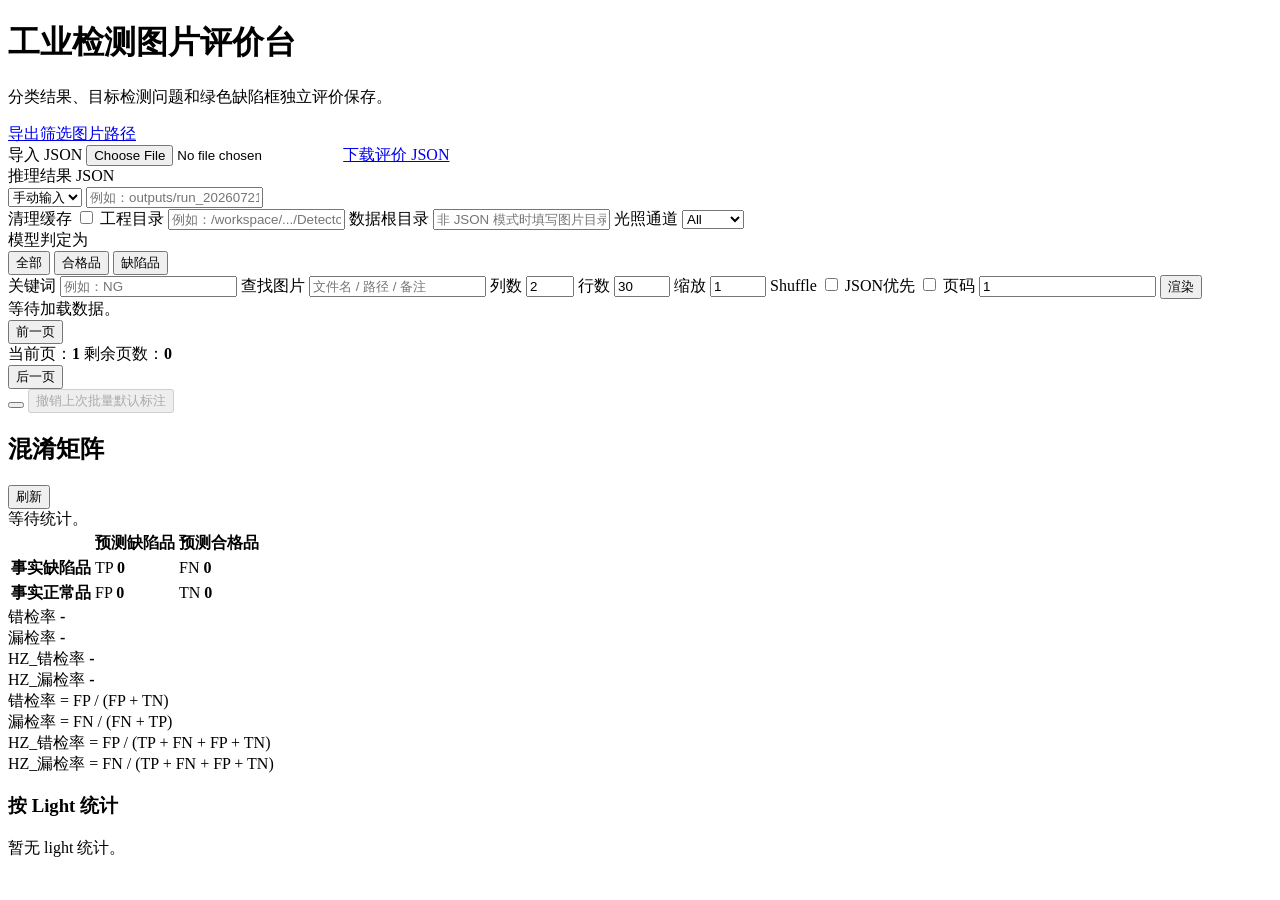
==== inspection_web_app/static/index.html @ b80b8964 "updating human eval capability" ====
<!doctype html>
<html lang="zh-CN">
<head>
  <meta charset="utf-8">
  <meta name="viewport" content="width=device-width, initial-scale=1">
  <title>工业检测图片评价台</title>
  <link rel="stylesheet" href="/static/styles.css">
</head>
<body>
  <header class="topbar">
    <div class="header-left">
      <div>
        <h1>工业检测图片评价台</h1>
        <p>分类结果、目标检测问题和绿色缺陷框独立评价保存。</p>
      </div>
      <a id="exportImagePaths" class="export-link header-inline-link" href="#" download="filtered_image_paths.json">导出筛选图片路径</a>
    </div>
    <div class="header-actions">
      <label class="import-control">
        导入 JSON
        <input id="importFile" type="file" accept="application/json,.json">
      </label>
      <a id="exportAnnotations" class="export-link" href="/api/annotations" download="inspection_annotations.json">下载评价 JSON</a>
    </div>
  </header>

  <main>
    <section class="controls" aria-label="筛选与显示设置">
      <label>
        推理结果 JSON
        <div class="result-json-control">
          <select id="resultJsonSelect" aria-label="选择推理结果 JSON">
            <option value="">手动输入</option>
          </select>
          <input id="resultJson" type="text" value="" placeholder="例如：outputs/run_20260721_054435/json/main_inferer_dataloader_results.json">
        </div>
      </label>
      <label class="checkbox-control result-json-cache-control" title="加载推理结果 JSON 前清空以前保存的评价，不删除推理结果缓存">
        清理缓存
        <input id="resultJsonClearCache" type="checkbox">
      </label>
      <section id="jsonOptionsPanel" class="json-options-panel" aria-label="JSON 候选列表" hidden>
        <div id="jsonOptionsMeta" class="json-options-meta"></div>
        <div id="jsonOptionsList" class="json-options-list"></div>
      </section>
      <label>
        工程目录
        <input id="projectDir" type="text" value="" placeholder="例如：/workspace/.../Detectors/rect_detector">
      </label>
      <label>
        数据根目录
        <input id="baseDir" type="text" value="" placeholder="非 JSON 模式时填写图片目录">
      </label>
      <label>
        光照通道
        <select id="lightType">
          <option>All</option>
          <option>light_1</option>
          <option>light_2</option>
          <option>light_3</option>
          <option>light_4</option>
        </select>
      </label>
      <div class="filter-group">
        <span>模型判定为</span>
        <div class="segmented model-filter" role="group" aria-label="模型判定筛选">
          <button type="button" class="active" data-model-filter="All">全部</button>
          <button type="button" data-model-filter="合格品">合格品</button>
          <button type="button" data-model-filter="缺陷品">缺陷品</button>
        </div>
        <input id="modelPredictionFilter" type="hidden" value="All">
      </div>
      <label>
        关键词
        <input id="keyword" type="text" placeholder="例如：NG">
      </label>
      <label>
        查找图片
        <input id="imageSearch" type="text" placeholder="文件名 / 路径 / 备注">
      </label>
      <label>
        列数
        <input id="numCol" type="number" value="2" min="1" max="10">
      </label>
      <label>
        行数
        <input id="numRow" type="number" value="30" min="1" max="200">
      </label>
      <label>
        缩放
        <input id="scaleRatio" type="number" value="1" min="0.1" max="3" step="0.1">
      </label>
      <label class="checkbox-control">
        Shuffle
        <input id="shuffleImages" type="checkbox">
      </label>
      <label class="checkbox-control">
        JSON优先
        <input id="jsonFirst" type="checkbox">
      </label>
      <label>
        页码
        <input id="page" type="number" value="1" min="1">
      </label>
      <button id="loadBtn" type="button">渲染</button>
    </section>

    <section class="status" id="status">等待加载数据。</section>
    <div class="workspace-layout">
      <div class="gallery-column">
        <section id="gallery" class="gallery" aria-label="检测图片列表"></section>
        <nav class="bottom-pager" aria-label="底部分页">
          <button id="prevPage" type="button">前一页</button>
          <div class="pager-status">
            <span>当前页：<strong id="currentPageText">1</strong></span>
            <span>剩余页数：<strong id="remainingPagesText">0</strong></span>
          </div>
          <button id="nextPage" type="button">后一页</button>
        </nav>
        <div class="bulk-default-actions hidden" id="bulkDefaultActions">
          <button id="bulkDefaultCorrect" type="button"></button>
          <button id="undoBulkDefault" type="button" disabled>撤销上次批量默认标注</button>
          <div id="bulkDefaultHint" class="bulk-default-hint"></div>
        </div>
      </div>
      <aside class="stats-panel" aria-label="保存评价统计">
        <div class="stats-head">
          <h2>混淆矩阵</h2>
          <button id="refreshStats" type="button">刷新</button>
        </div>
        <div class="stats-meta" id="statsMeta">等待统计。</div>
        <table class="matrix-table">
          <thead>
            <tr>
              <th></th>
              <th>预测缺陷品</th>
              <th>预测合格品</th>
            </tr>
          </thead>
          <tbody>
            <tr>
              <th>事实缺陷品</th>
              <td>
                <span class="matrix-label">TP</span>
                <strong id="statTp">0</strong>
              </td>
              <td>
                <span class="matrix-label">FN</span>
                <strong id="statFn">0</strong>
              </td>
            </tr>
            <tr>
              <th>事实正常品</th>
              <td>
                <span class="matrix-label">FP</span>
                <strong id="statFp">0</strong>
              </td>
              <td>
                <span class="matrix-label">TN</span>
                <strong id="statTn">0</strong>
              </td>
            </tr>
          </tbody>
        </table>
        <div class="rate-grid">
          <div>
            <span>错检率</span>
            <strong id="falsePositiveRate">-</strong>
          </div>
          <div>
            <span>漏检率</span>
            <strong id="falseNegativeRate">-</strong>
          </div>
          <div>
            <span>HZ_错检率</span>
            <strong id="hzFalsePositiveRate">-</strong>
          </div>
          <div>
            <span>HZ_漏检率</span>
            <strong id="hzFalseNegativeRate">-</strong>
          </div>
        </div>
        <div class="stats-rule">
          错检率 = FP / (FP + TN)<br>
          漏检率 = FN / (FN + TP)<br>
          HZ_错检率 = FP / (TP + FN + FP + TN)<br>
          HZ_漏检率 = FN / (TP + FN + FP + TN)
        </div>
        <div class="light-stats">
          <h3>按 Light 统计</h3>
          <div id="lightStatsList" class="light-stats-list">暂无 light 统计。</div>
        </div>
      </aside>
    </div>
  </main>

  <template id="cardTemplate">
    <article class="image-card">
      <div class="image-head">
        <strong class="image-name"></strong>
        <span class="save-state">未保存</span>
      </div>
      <div class="image-wrap">
        <img alt="">
        <canvas></canvas>
      </div>
      <div class="review-panel">
        <div class="model-prediction">模型判定为：<strong data-model-prediction></strong></div>
        <div class="review-title">对分类结果做人工打标</div>
        <div class="segmented" role="group" aria-label="对分类结果做人工打标">
          <button type="button" data-verdict="分类正确">分类正确</button>
          <button type="button" data-verdict="分类错误">分类错误</button>
        </div>
        <div class="logic-section">
          <div class="review-title">逻辑判断问题</div>
          <div class="segmented logic" role="group" aria-label="逻辑判断问题">
            <button type="button" data-green-defect="true">有缺陷但框是绿色的</button>
          </div>
        </div>
        <div class="review-title">目标检测问题</div>
        <div class="segmented defect" role="group" aria-label="目标检测问题">
          <button type="button" data-issue="漏检">漏检</button>
          <button type="button" data-issue="错检">错检</button>
        </div>
        <div class="region-tools">
          <button type="button" data-action="undo">撤销当前框</button>
          <button type="button" data-action="clear">清空当前框</button>
          <span class="active-draw-hint">选择漏检、错检或绿色缺陷后，在图片上拖拽画框。</span>
        </div>
        <textarea placeholder="备注，可选"></textarea>
        <div class="save-actions">
          <button class="save-btn" type="button">保存评价</button>
          <button class="undo-save-btn" type="button" data-action="undo-save" disabled>撤销本次保存</button>
        </div>
      </div>
    </article>
  </template>

  <script src="/static/app.js"></script>
</body>
</html>
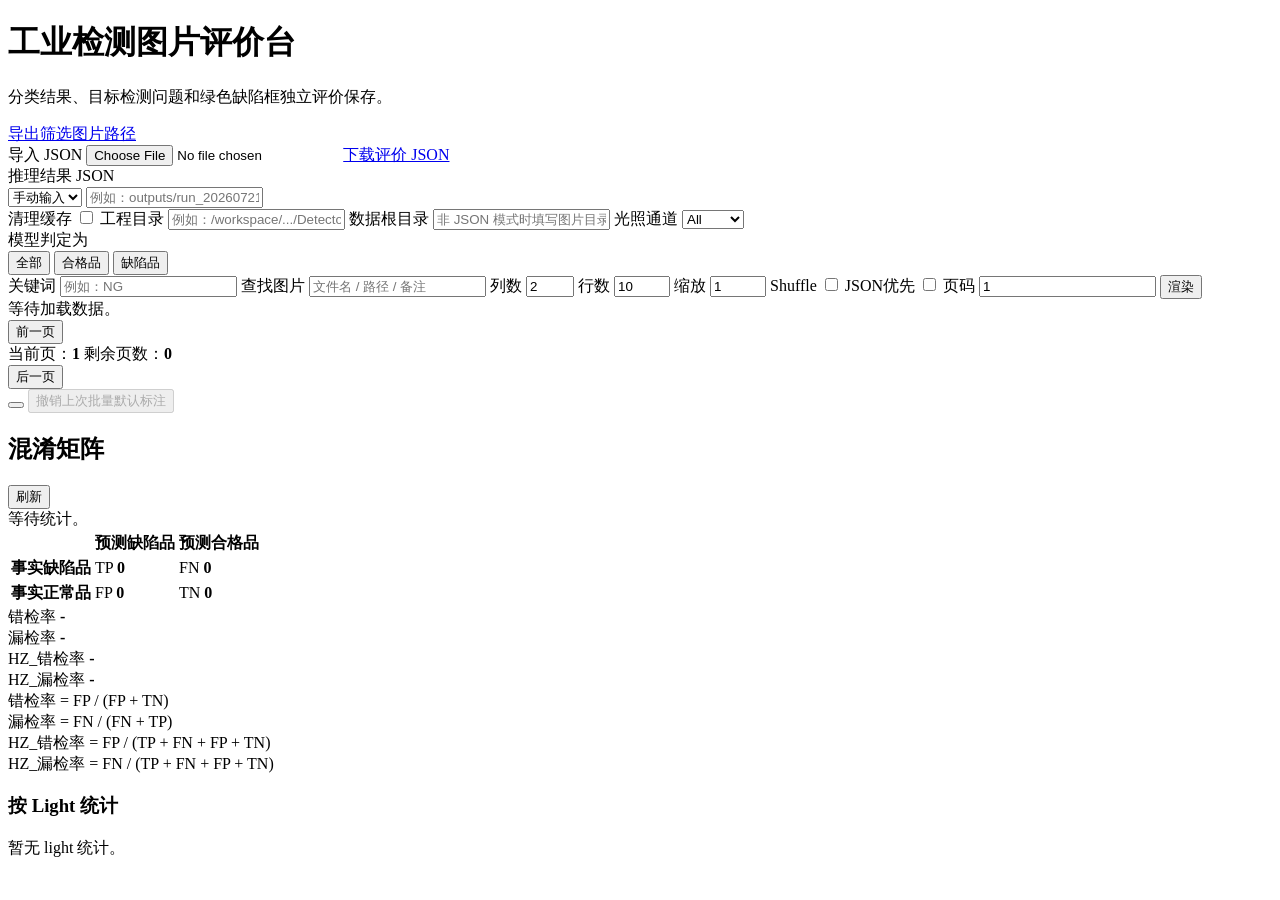
==== commit ec30b206: "update app speed bug" ====
--- a/inspection_web_app/static/index.html
+++ b/inspection_web_app/static/index.html
@@ -84,7 +84,7 @@
       </label>
       <label>
         行数
-        <input id="numRow" type="number" value="30" min="1" max="200">
+        <input id="numRow" type="number" value="10" min="1" max="200">
       </label>
       <label>
         缩放
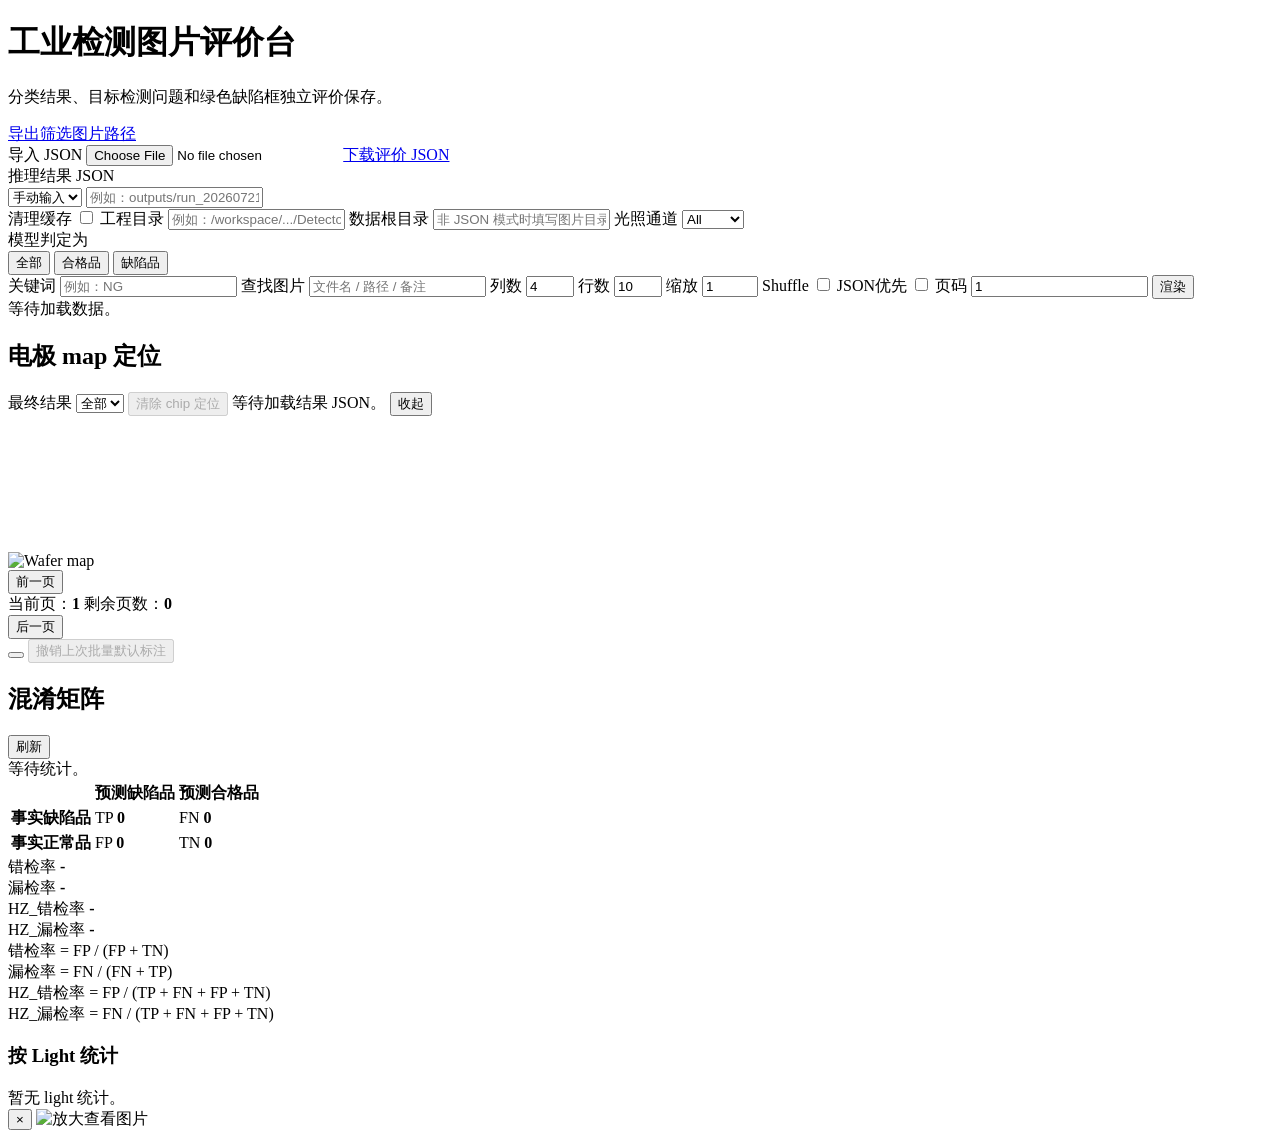
==== commit 750a2389: "update visualization function---faster and easy to understand" ====
--- a/inspection_web_app/static/index.html
+++ b/inspection_web_app/static/index.html
@@ -80,11 +80,11 @@
       </label>
       <label>
         列数
-        <input id="numCol" type="number" value="2" min="1" max="10">
+        <input id="numCol" type="number" value="4" min="1" max="12" title="列数过大时会导致浏览器卡顿，已限制为安全范围">
       </label>
       <label>
         行数
-        <input id="numRow" type="number" value="10" min="1" max="200">
+        <input id="numRow" type="number" value="10" min="1" max="12">
       </label>
       <label>
         缩放
@@ -106,6 +106,32 @@
     </section>
 
     <section class="status" id="status">等待加载数据。</section>
+
+    <section class="wafer-map-panel" aria-label="电极 map 定位">
+      <div class="wafer-map-header">
+        <h2>电极 map 定位</h2>
+        <div class="wafer-map-header-actions">
+          <label class="wafer-map-filter">
+            最终结果
+            <select id="waferFinalStatus" aria-label="筛选最终结果">
+              <option value="All">全部</option>
+              <option value="NG">NG</option>
+              <option value="OK">OK</option>
+            </select>
+          </label>
+          <button id="clearChipFilter" type="button" class="wafer-map-clear" disabled>清除 chip 定位</button>
+          <span id="waferMapStatus">等待加载结果 JSON。</span>
+          <button id="waferMapToggle" type="button" class="wafer-map-toggle" aria-expanded="true">收起</button>
+        </div>
+      </div>
+      <div class="wafer-map-content">
+        <div class="wafer-map-view">
+          <img id="waferMapImage" alt="Wafer map" draggable="false">
+          <canvas id="waferMapCanvas" aria-label="Wafer map overlay"></canvas>
+        </div>
+      </div>
+    </section>
+
     <div class="workspace-layout">
       <div class="gallery-column">
         <section id="gallery" class="gallery" aria-label="检测图片列表"></section>
@@ -194,6 +220,15 @@
     </div>
   </main>
 
+  <div id="imageZoomModal" class="image-zoom-modal hidden" aria-label="图片放大查看" role="dialog">
+    <div class="image-zoom-backdrop" data-close-zoom></div>
+    <div class="image-zoom-dialog">
+      <button type="button" class="image-zoom-close" data-close-zoom aria-label="关闭放大图">×</button>
+      <img id="imageZoomImg" alt="放大查看图片">
+      <div id="imageZoomMeta" class="image-zoom-meta"></div>
+    </div>
+  </div>
+
   <template id="cardTemplate">
     <article class="image-card">
       <div class="image-head">
@@ -205,6 +240,10 @@
         <canvas></canvas>
       </div>
       <div class="review-panel">
+        <div class="image-quality-row">
+          <span class="image-quality-state">缩略图</span>
+          <button type="button" class="load-original-btn">加载原图</button>
+        </div>
         <div class="model-prediction">模型判定为：<strong data-model-prediction></strong></div>
         <div class="review-title">对分类结果做人工打标</div>
         <div class="segmented" role="group" aria-label="对分类结果做人工打标">
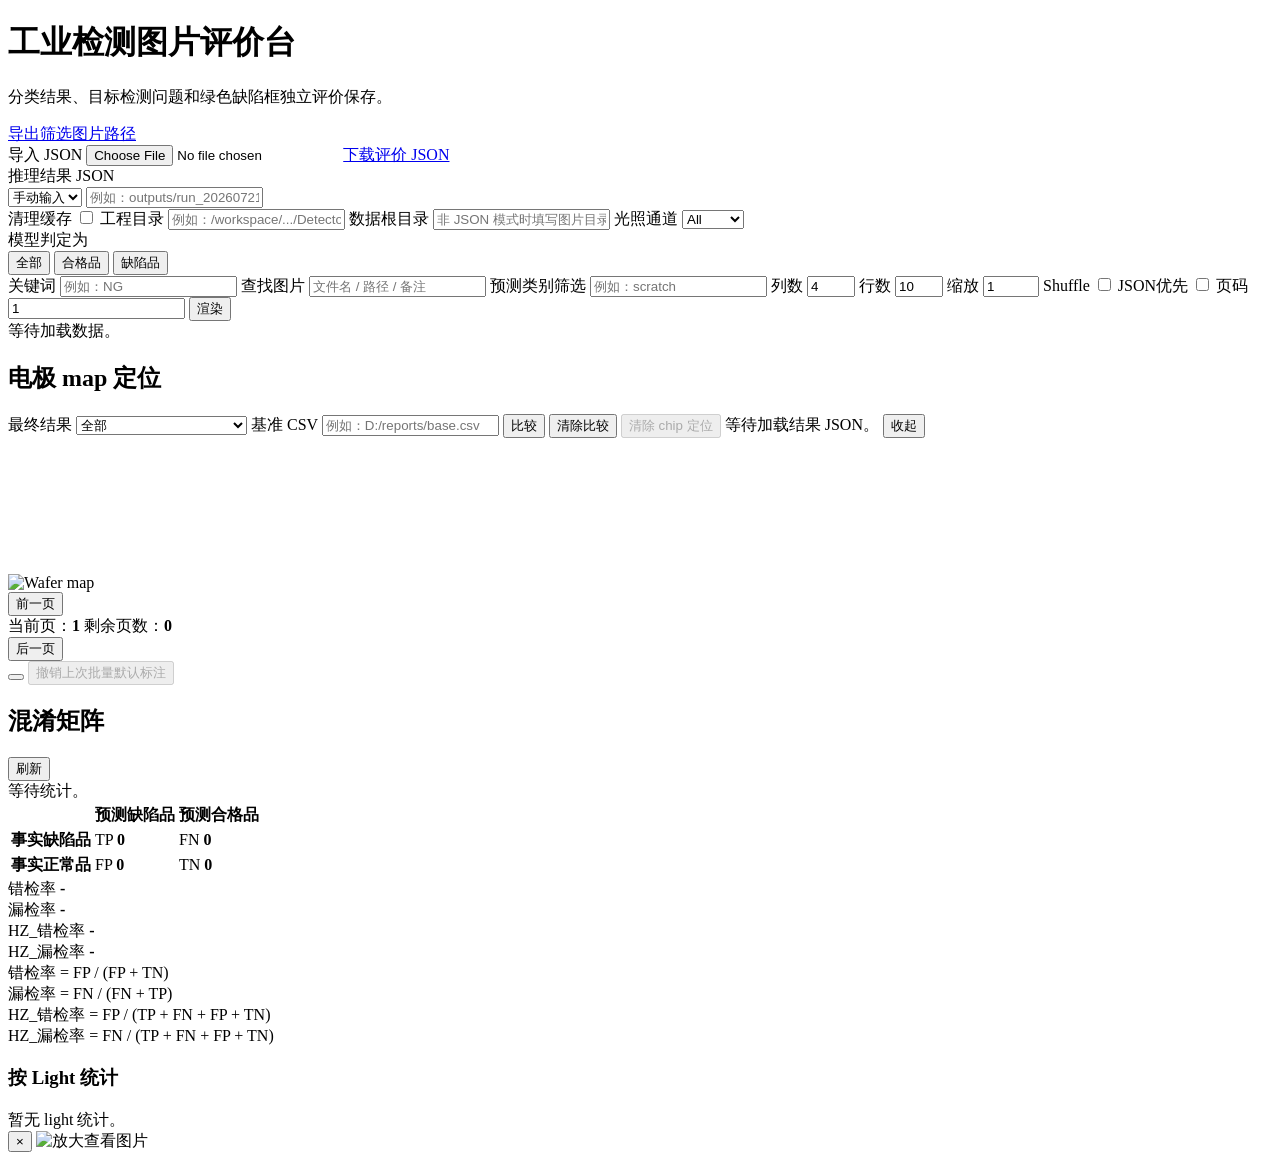
==== commit ba46778c: "added filter func in app to search a certain cls" ====
--- a/inspection_web_app/static/index.html
+++ b/inspection_web_app/static/index.html
@@ -32,7 +32,7 @@
           <select id="resultJsonSelect" aria-label="选择推理结果 JSON">
             <option value="">手动输入</option>
           </select>
-          <input id="resultJson" type="text" value="" placeholder="例如：outputs/run_20260721_054435/json/main_inferer_dataloader_results.json">
+          <input id="resultJson" type="text" value="" placeholder="例如：outputs/run_20260721_054435/json/main_inferer_dataloader_results.jsonl">
         </div>
       </label>
       <label class="checkbox-control result-json-cache-control" title="加载推理结果 JSON 前清空以前保存的评价，不删除推理结果缓存">
@@ -77,6 +77,10 @@
       <label>
         查找图片
         <input id="imageSearch" type="text" placeholder="文件名 / 路径 / 备注">
+      </label>
+      <label title="输入模型检测框中的类别名；只显示任一推理框类别包含该文字的图片">
+        预测类别筛选
+        <input id="predictionClassFilter" type="text" placeholder="例如：scratch">
       </label>
       <label>
         列数
@@ -117,8 +121,17 @@
               <option value="All">全部</option>
               <option value="NG">NG</option>
               <option value="OK">OK</option>
+              <option value="CONFLICT">全部冲突</option>
+              <option value="CONFLICT_OK">冲突：当前 OK / 基准 NG</option>
+              <option value="CONFLICT_NG">冲突：当前 NG / 基准 OK</option>
             </select>
           </label>
+          <label class="wafer-map-base-csv">
+            基准 CSV
+            <input id="waferBaseCsv" type="text" placeholder="例如：D:/reports/base.csv">
+          </label>
+          <button id="compareWaferMap" type="button" class="wafer-map-compare">比较</button>
+          <button id="clearWaferComparison" type="button" class="wafer-map-clear">清除比较</button>
           <button id="clearChipFilter" type="button" class="wafer-map-clear" disabled>清除 chip 定位</button>
           <span id="waferMapStatus">等待加载结果 JSON。</span>
           <button id="waferMapToggle" type="button" class="wafer-map-toggle" aria-expanded="true">收起</button>
@@ -127,7 +140,7 @@
       <div class="wafer-map-content">
         <div class="wafer-map-view">
           <img id="waferMapImage" alt="Wafer map" draggable="false">
-          <canvas id="waferMapCanvas" aria-label="Wafer map overlay"></canvas>
+          <canvas id="waferMapCanvas" aria-label="Wafer map overlay；点击后可用方向键定位相邻 chip" tabindex="0"></canvas>
         </div>
       </div>
     </section>
@@ -242,7 +255,10 @@
       <div class="review-panel">
         <div class="image-quality-row">
           <span class="image-quality-state">缩略图</span>
-          <button type="button" class="load-original-btn">加载原图</button>
+          <div class="image-quality-actions">
+            <button type="button" class="load-original-btn">加载原图</button>
+            <button type="button" class="toggle-prediction-boxes-btn" aria-pressed="true" title="隐藏或显示此图片的模型推理框和文字">隐藏推理框</button>
+          </div>
         </div>
         <div class="model-prediction">模型判定为：<strong data-model-prediction></strong></div>
         <div class="review-title">对分类结果做人工打标</div>
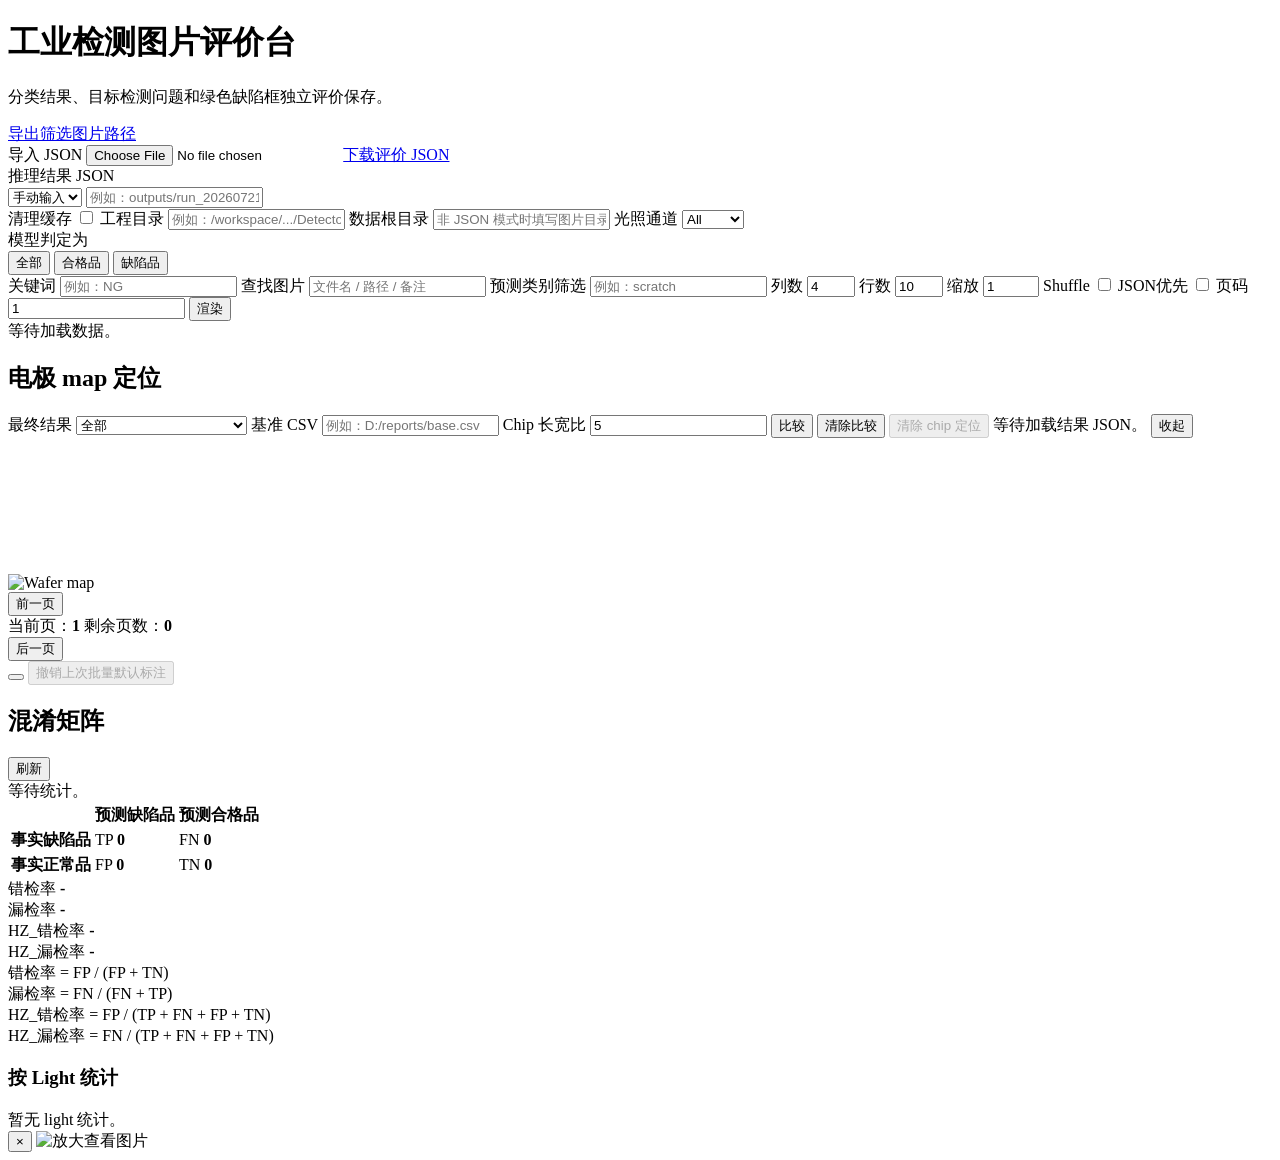
==== commit af727b5b: "linux_dev" ====
--- a/inspection_web_app/static/index.html
+++ b/inspection_web_app/static/index.html
@@ -129,6 +129,10 @@
           <label class="wafer-map-base-csv">
             基准 CSV
             <input id="waferBaseCsv" type="text" placeholder="例如：D:/reports/base.csv">
+          </label>
+          <label class="wafer-map-chip-aspect">
+            Chip 长宽比
+            <input id="waferChipAspect" type="number" value="5" min="0.01" step="0.01" title="单个 chip 的宽度 / 高度">
           </label>
           <button id="compareWaferMap" type="button" class="wafer-map-compare">比较</button>
           <button id="clearWaferComparison" type="button" class="wafer-map-clear">清除比较</button>
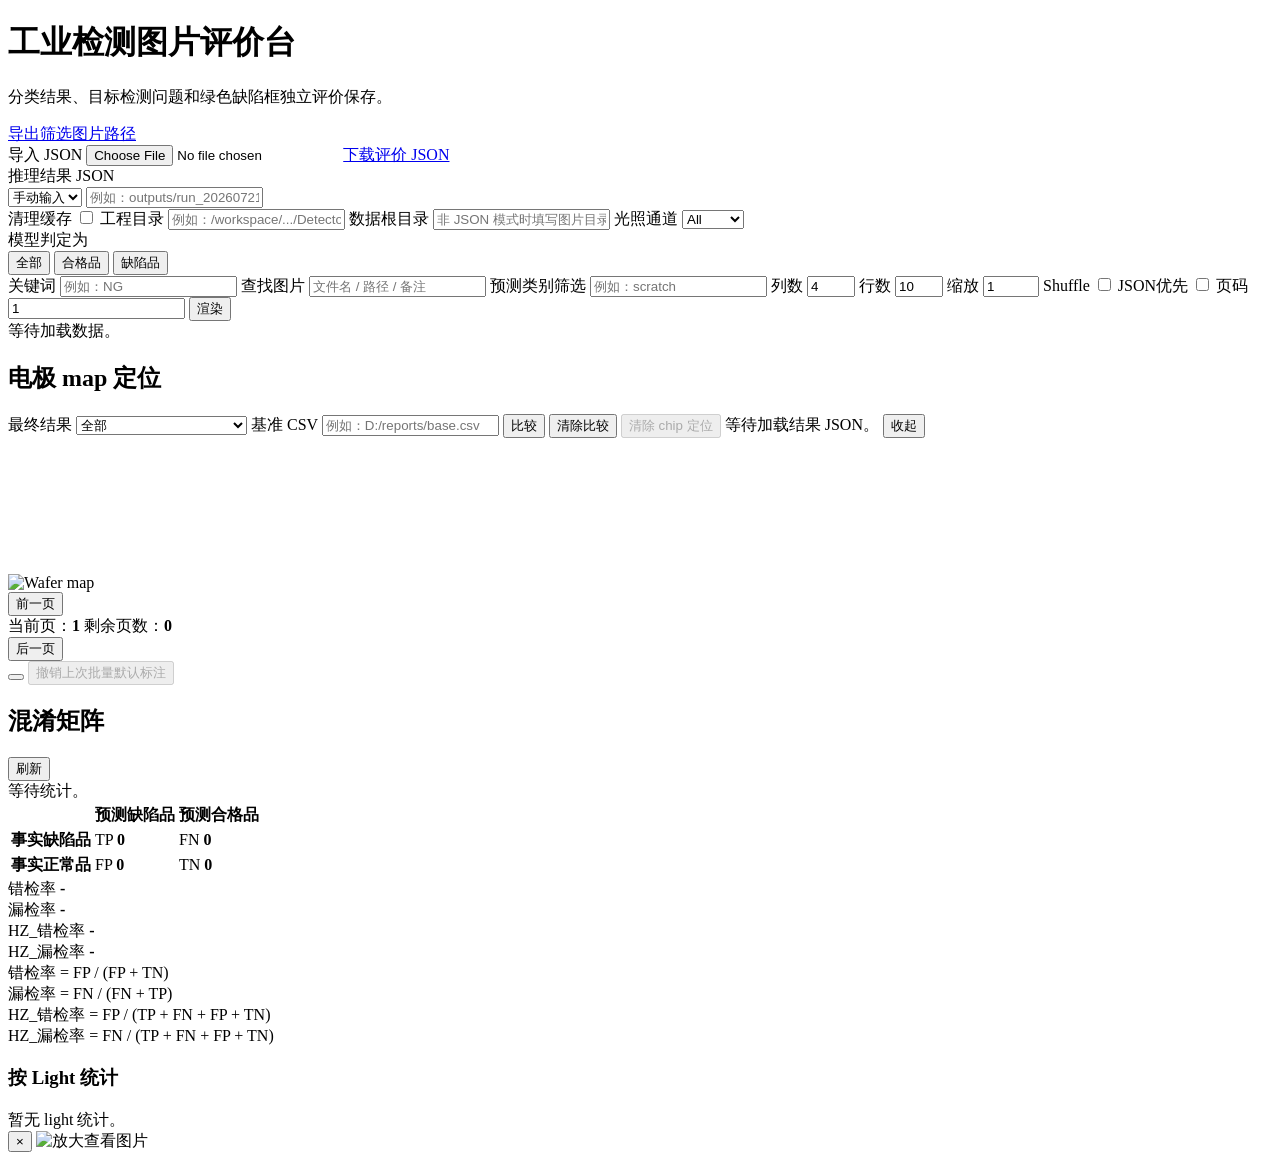
==== commit 9162f942: "win_dev" ====
--- a/inspection_web_app/static/index.html
+++ b/inspection_web_app/static/index.html
@@ -130,10 +130,6 @@
             基准 CSV
             <input id="waferBaseCsv" type="text" placeholder="例如：D:/reports/base.csv">
           </label>
-          <label class="wafer-map-chip-aspect">
-            Chip 长宽比
-            <input id="waferChipAspect" type="number" value="5" min="0.01" step="0.01" title="单个 chip 的宽度 / 高度">
-          </label>
           <button id="compareWaferMap" type="button" class="wafer-map-compare">比较</button>
           <button id="clearWaferComparison" type="button" class="wafer-map-clear">清除比较</button>
           <button id="clearChipFilter" type="button" class="wafer-map-clear" disabled>清除 chip 定位</button>
